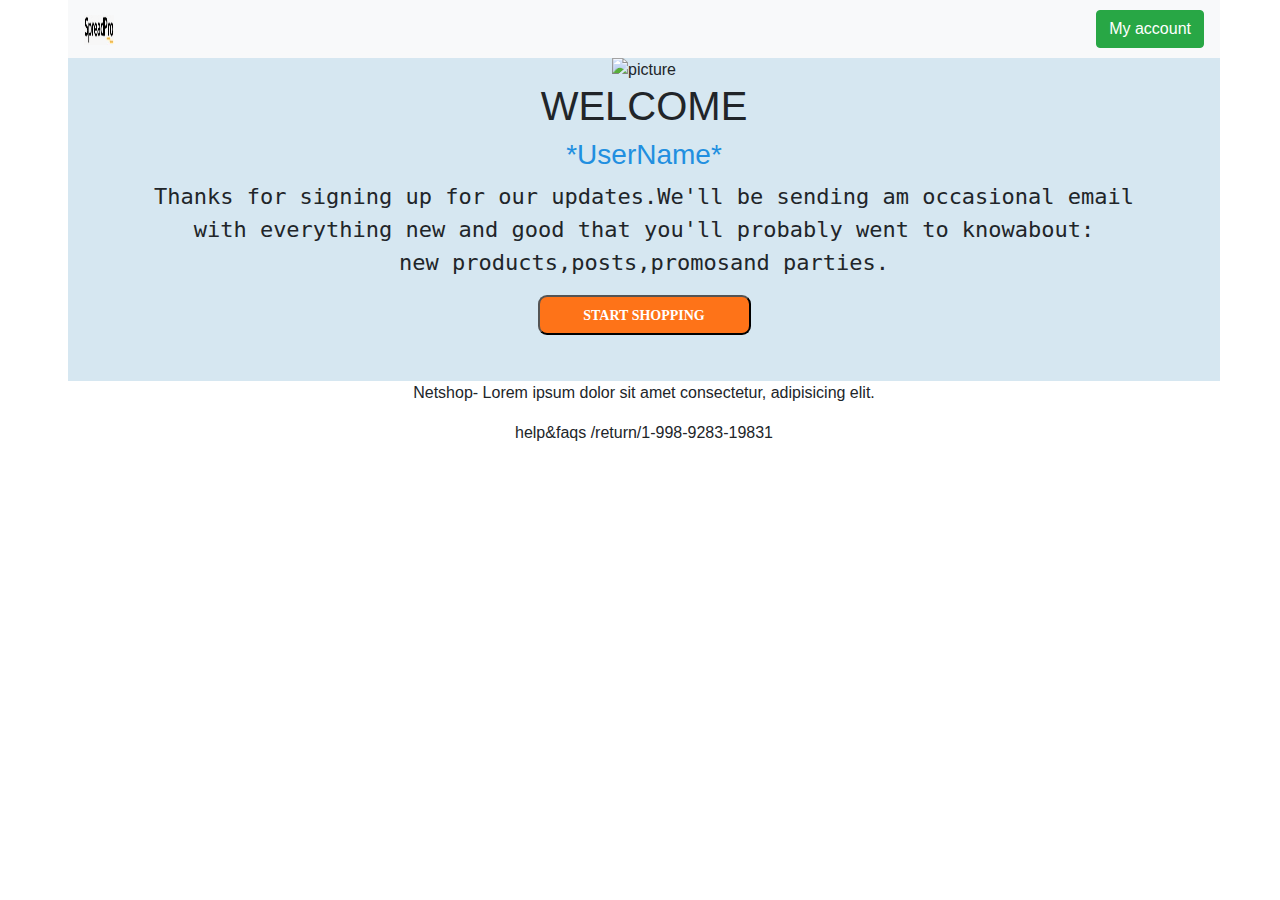
==== index.html @ 8f0f75c5 "spreedcity" ====
<!DOCTYPE html>
<html>
  <head>
    <title>sp</title>
    <link
      rel="stylesheet"
      href="https://stackpath.bootstrapcdn.com/bootstrap/4.4.1/css/bootstrap.min.css"
      integrity="sha384-Vkoo8x4CGsO3+Hhxv8T/Q5PaXtkKtu6ug5TOeNV6gBiFeWPGFN9MuhOf23Q9Ifjh"
      crossorigin="anonymous"
    />
    <link rel="stylesheet" href="./css/sp.css" />
  </head>
  <body>
    <div class="wrap">
      <div class="navbar-container">
        <nav class="navbar navbar-light bg-light">
          <a class="navbar-brand" href="#">
            <img
              src="/image/logo.jpg"
              width="30"
              height="30"
              alt="picture"
            />
          </a>
          <form class="form-inline">
            <button
              class="btn btn-success my-2 my-sm-0"
              type="submit"
            >
              My account
            </button>
          </form>
        </nav>
      </div>
      <div class="sec-container">
        <img src="" alt="picture" />
        <h1>
          WELCOME
        </h1>
        <h3 class="name">*UserName*</h3>
        <p class="text">
          Thanks for signing up for our updates.We'll be sending am
          occasional email<br />
          with everything new and good that you'll probably went to
          knowabout:<br />
          new products,posts,promosand parties.
        </p>
        <button class="btn-shop" type="submit">START SHOPPING</button>
      </div>
      <div class="footer">
        <i class="fab fa-facebook"></i>
        <i class="fab fa-instagram"></i>
        <i class="fab fa-tiwtter"></i>
        <i class="fab fa-pinterest"></i>
        <p>
          Netshop- Lorem ipsum dolor sit amet consectetur, adipisicing
          elit.
        </p>
        <div class="line">
          <span> </span>
        </div>
        <h6>help&faqs /return/1-998-9283-19831</h6>
      </div>
    </div>
    <script
      src="https://code.jquery.com/jquery-3.4.1.slim.min.js"
      integrity="sha384-J6qa4849blE2+poT4WnyKhv5vZF5SrPo0iEjwBvKU7imGFAV0wwj1yYfoRSJoZ+n"
      crossorigin="anonymous"
    ></script>
    <script
      src="https://cdn.jsdelivr.net/npm/popper.js@1.16.0/dist/umd/popper.min.js"
      integrity="sha384-Q6E9RHvbIyZFJoft+2mJbHaEWldlvI9IOYy5n3zV9zzTtmI3UksdQRVvoxMfooAo"
      crossorigin="anonymous"
    ></script>
    <script
      src="https://stackpath.bootstrapcdn.com/bootstrap/4.4.1/js/bootstrap.min.js"
      integrity="sha384-wfSDF2E50Y2D1uUdj0O3uMBJnjuUD4Ih7YwaYd1iqfktj0Uod8GCExl3Og8ifwB6"
      crossorigin="anonymous"
    ></script>
  </body>
</html>
---- css/sp.css ----
.sec-container {
  height: 323px;

  background-color: #d6e7f1;
}
.btn-shop {
  width: 213px;
  border-radius: 9px;
  height: 40px;
  background-color: #fe7318;
  color: white;
  font-size: 14px;
  font-family: -webkit-body;
  font-weight: bold;
}
.text {
  font-size: 22px;
  /* width: 1018px; */
  font-family: monospace;
}
.name {
  color: #218fe0;
}
.footer {
  text-align: center;
}
.wrap {
  display: inline-block;
  text-align: center;
  width: 90vw;
  margin-left: 68px;
}
.line {
  width: 740px;
  color: gray;
  height: 2px;
  /* display: inline; */
  text-align: center;
}
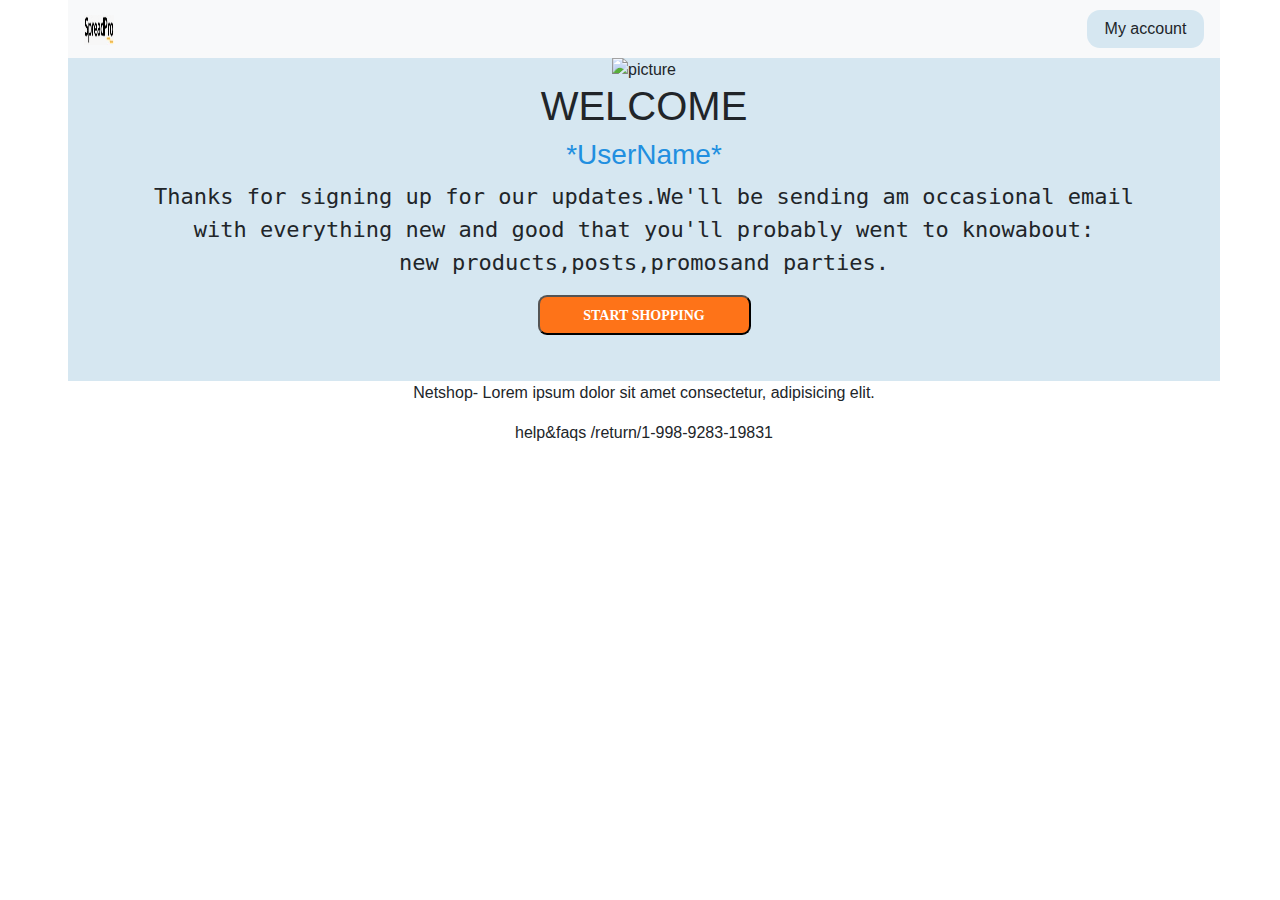
==== commit 0a39fde2: "spreedcity" ====
--- a/index.html
+++ b/index.html
@@ -23,10 +23,7 @@
             />
           </a>
           <form class="form-inline">
-            <button
-              class="btn btn-success my-2 my-sm-0"
-              type="submit"
-            >
+            <button class="btn sub my-2 my-sm-0" type="submit">
               My account
             </button>
           </form>
--- a/css/sp.css
+++ b/css/sp.css
@@ -2,6 +2,11 @@
   height: 323px;
 
   background-color: #d6e7f1;
+}
+.sub {
+  background-color: #d6e7f1;
+  border-radius: 13px;
+  width: 117px;
 }
 .btn-shop {
   width: 213px;
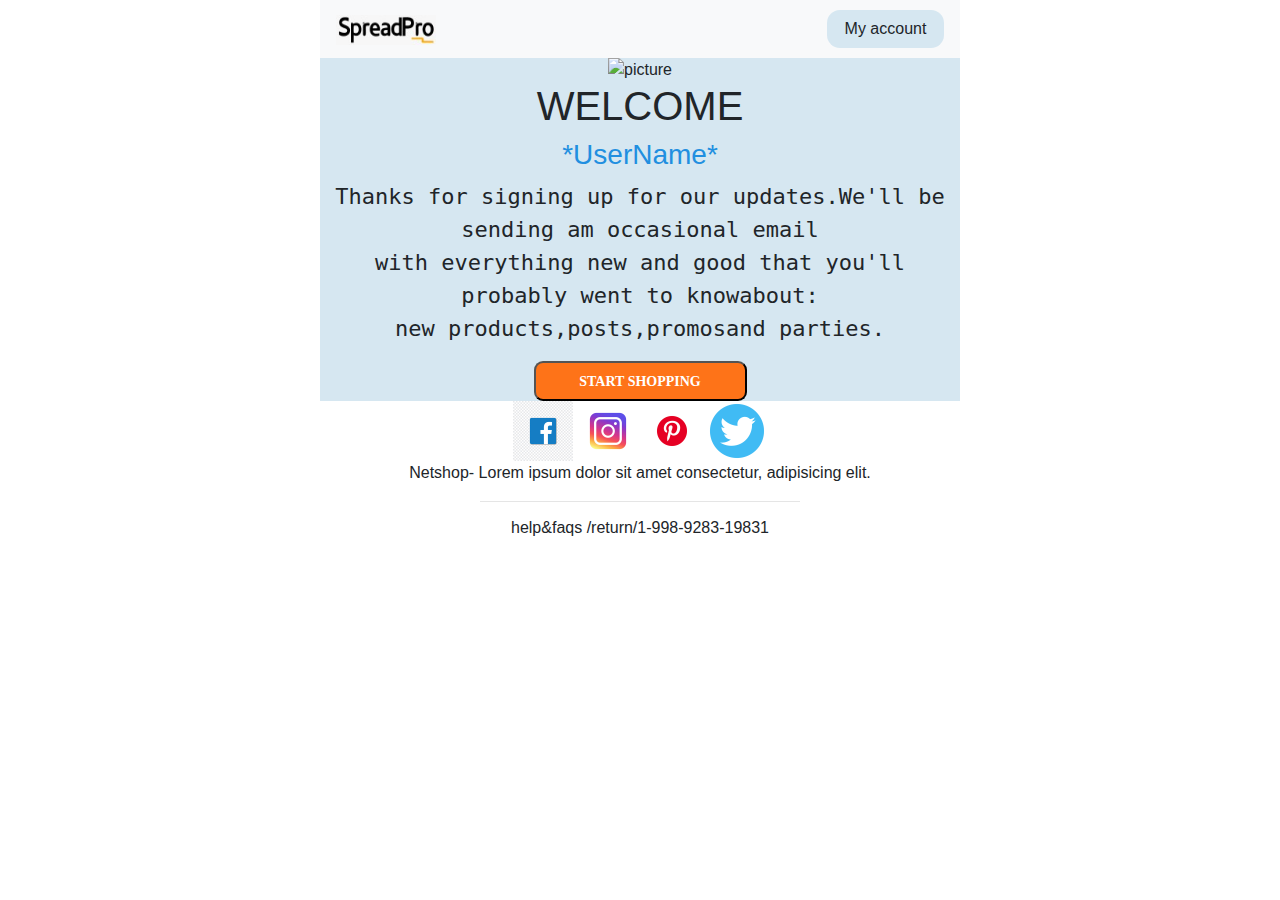
==== commit 2d2017bc: "spreedcity" ====
--- a/index.html
+++ b/index.html
@@ -16,8 +16,8 @@
         <nav class="navbar navbar-light bg-light">
           <a class="navbar-brand" href="#">
             <img
-              src="/image/logo.jpg"
-              width="30"
+              src="./image/logo.jpg"
+              width="100"
               height="30"
               alt="picture"
             />
@@ -45,16 +45,20 @@
         <button class="btn-shop" type="submit">START SHOPPING</button>
       </div>
       <div class="footer">
-        <i class="fab fa-facebook"></i>
-        <i class="fab fa-instagram"></i>
-        <i class="fab fa-tiwtter"></i>
-        <i class="fab fa-pinterest"></i>
-        <p>
+       <img src="./image/facebook.jpg"   width="60"
+       height="60" alt="facebook"/>
+       <img src="./image/instagram.jpg"   width="60"
+       height="60"alt="instagram"/>
+       <img src="./image/pinterest.jpg"   width="60"
+       height="60" alt="pinterest"/>
+       <img src="./image/twitter.jpg"  width="60"
+       height="60" alt="twitter"/>
+         <p>
           Netshop- Lorem ipsum dolor sit amet consectetur, adipisicing
           elit.
         </p>
-        <div class="line">
-          <span> </span>
+       
+          <hr></hr>
         </div>
         <h6>help&faqs /return/1-998-9283-19831</h6>
       </div>
--- a/css/sp.css
+++ b/css/sp.css
@@ -1,6 +1,4 @@
 .sec-container {
-  height: 323px;
-
   background-color: #d6e7f1;
 }
 .sub {
@@ -23,6 +21,9 @@
   /* width: 1018px; */
   font-family: monospace;
 }
+hr {
+  width: 50%;
+}
 .name {
   color: #218fe0;
 }
@@ -30,15 +31,14 @@
   text-align: center;
 }
 .wrap {
-  display: inline-block;
   text-align: center;
-  width: 90vw;
-  margin-left: 68px;
+  width: 50vw;
+
+  margin: auto;
 }
-.line {
-  width: 740px;
-  color: gray;
-  height: 2px;
-  /* display: inline; */
-  text-align: center;
+span {
+  border: 0.5px solid gray;
+  width: 10px;
+
+  position: relative;
 }
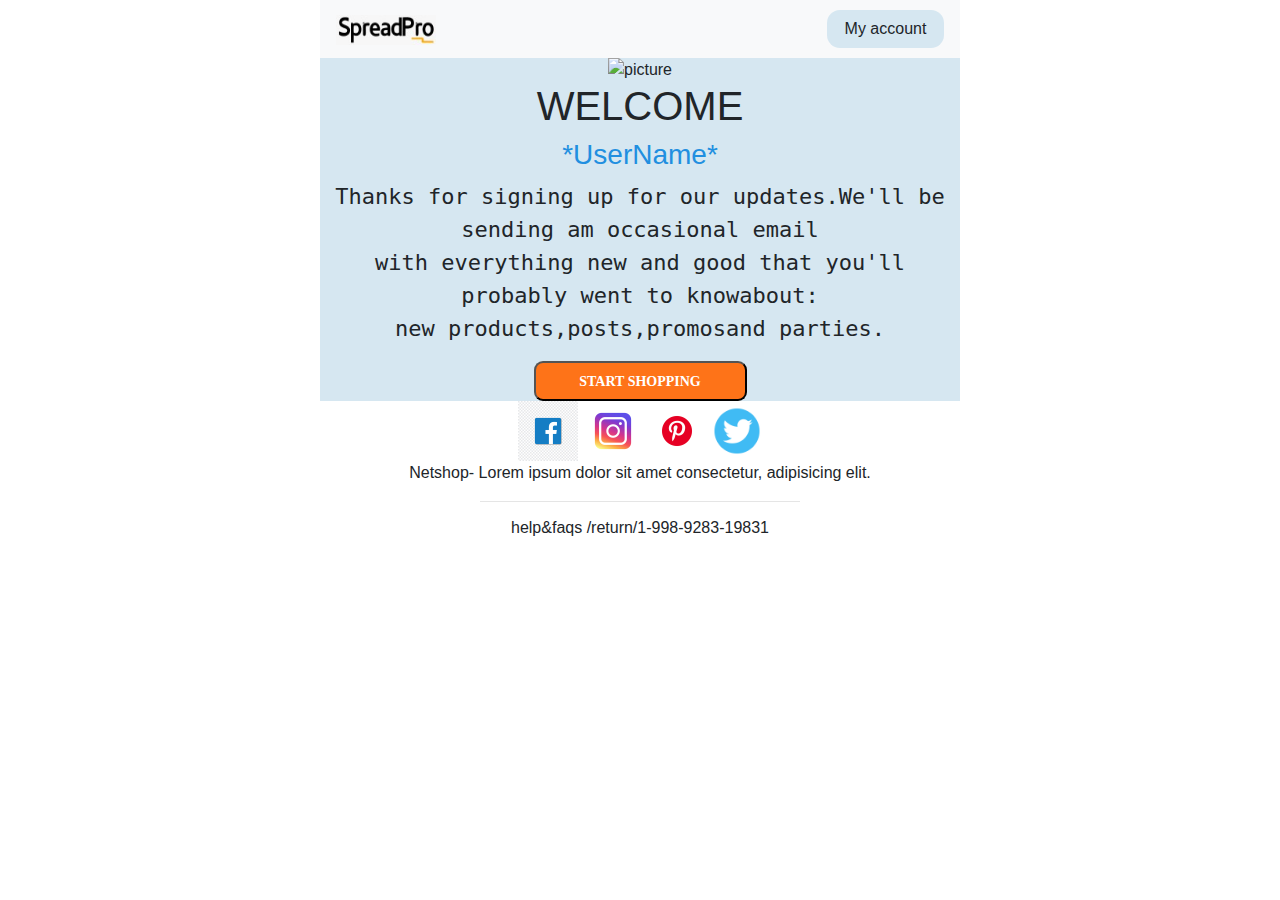
==== commit 91294a1e: "spreedcity" ====
--- a/index.html
+++ b/index.html
@@ -45,21 +45,37 @@
         <button class="btn-shop" type="submit">START SHOPPING</button>
       </div>
       <div class="footer">
-       <img src="./image/facebook.jpg"   width="60"
-       height="60" alt="facebook"/>
-       <img src="./image/instagram.jpg"   width="60"
-       height="60"alt="instagram"/>
-       <img src="./image/pinterest.jpg"   width="60"
-       height="60" alt="pinterest"/>
-       <img src="./image/twitter.jpg"  width="60"
-       height="60" alt="twitter"/>
-         <p>
+        <img
+          src="./image/facebook.jpg"
+          width="60"
+          height="60"
+          alt="facebook"
+        />
+        <img
+          src="./image/instagram.jpg"
+          width="60"
+          height="60"
+          alt="instagram"
+        />
+        <img
+          src="./image/pinterest.jpg"
+          width="60"
+          height="60"
+          alt="pinterest"
+        />
+        <img
+          src="./image/twitter.jpg"
+          width="50"
+          height="50"
+          alt="twitter"
+        />
+        <p>
           Netshop- Lorem ipsum dolor sit amet consectetur, adipisicing
           elit.
         </p>
-       
-          <hr></hr>
-        </div>
+
+        <hr />
+
         <h6>help&faqs /return/1-998-9283-19831</h6>
       </div>
     </div>
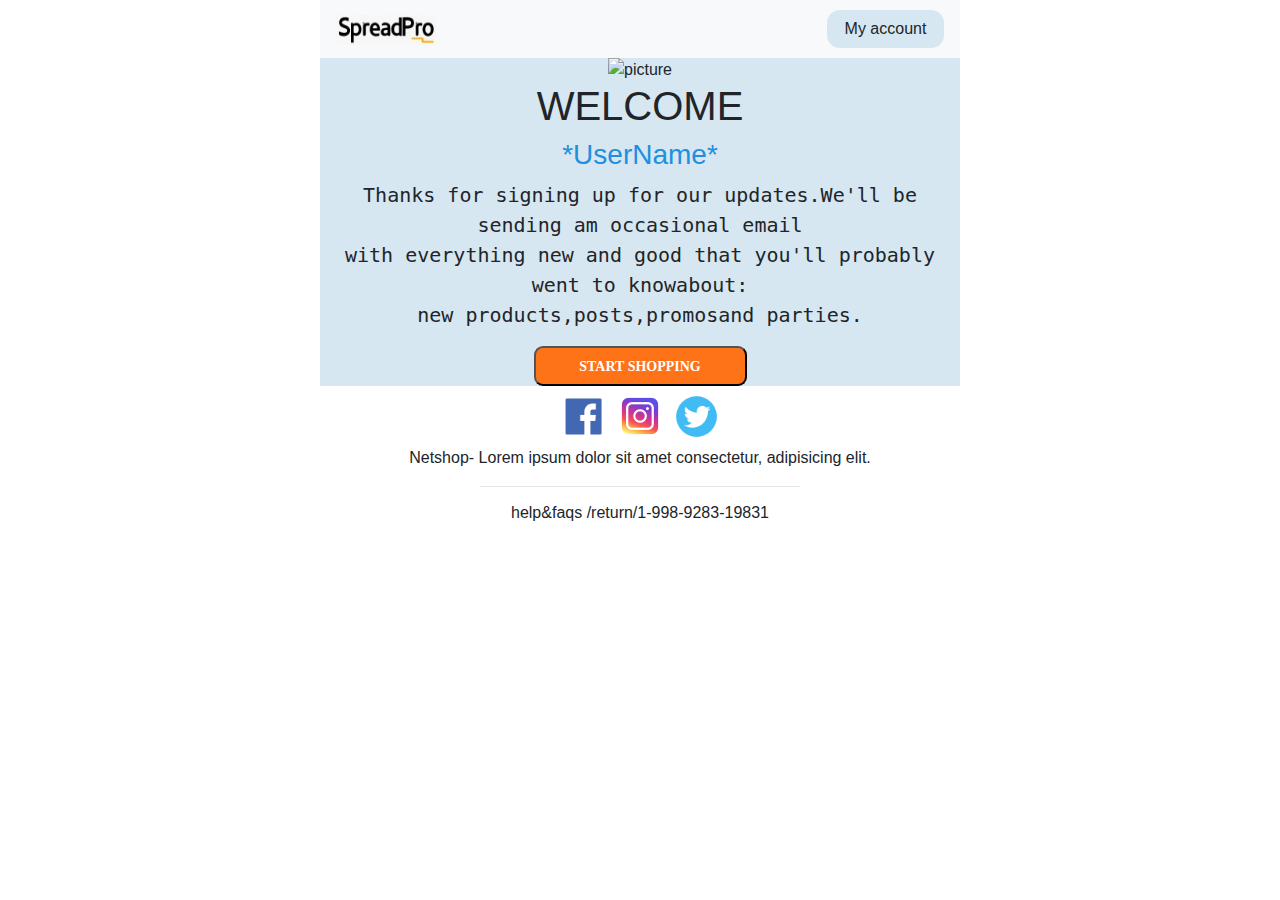
==== commit feb4d6be: "spreedcity" ====
--- a/index.html
+++ b/index.html
@@ -47,8 +47,8 @@
       <div class="footer">
         <img
           src="./image/facebook.jpg"
-          width="60"
-          height="60"
+          width="45"
+          height="45"
           alt="facebook"
         />
         <img
@@ -57,16 +57,16 @@
           height="60"
           alt="instagram"
         />
-        <img
+        <!-- <img
           src="./image/pinterest.jpg"
-          width="60"
-          height="60"
+          width="80"
+          height="80"
           alt="pinterest"
-        />
+        /> -->
         <img
           src="./image/twitter.jpg"
-          width="50"
-          height="50"
+          width="45"
+          height="45"
           alt="twitter"
         />
         <p>
--- a/css/sp.css
+++ b/css/sp.css
@@ -17,7 +17,7 @@
   font-weight: bold;
 }
 .text {
-  font-size: 22px;
+  font-size: 20px;
   /* width: 1018px; */
   font-family: monospace;
 }
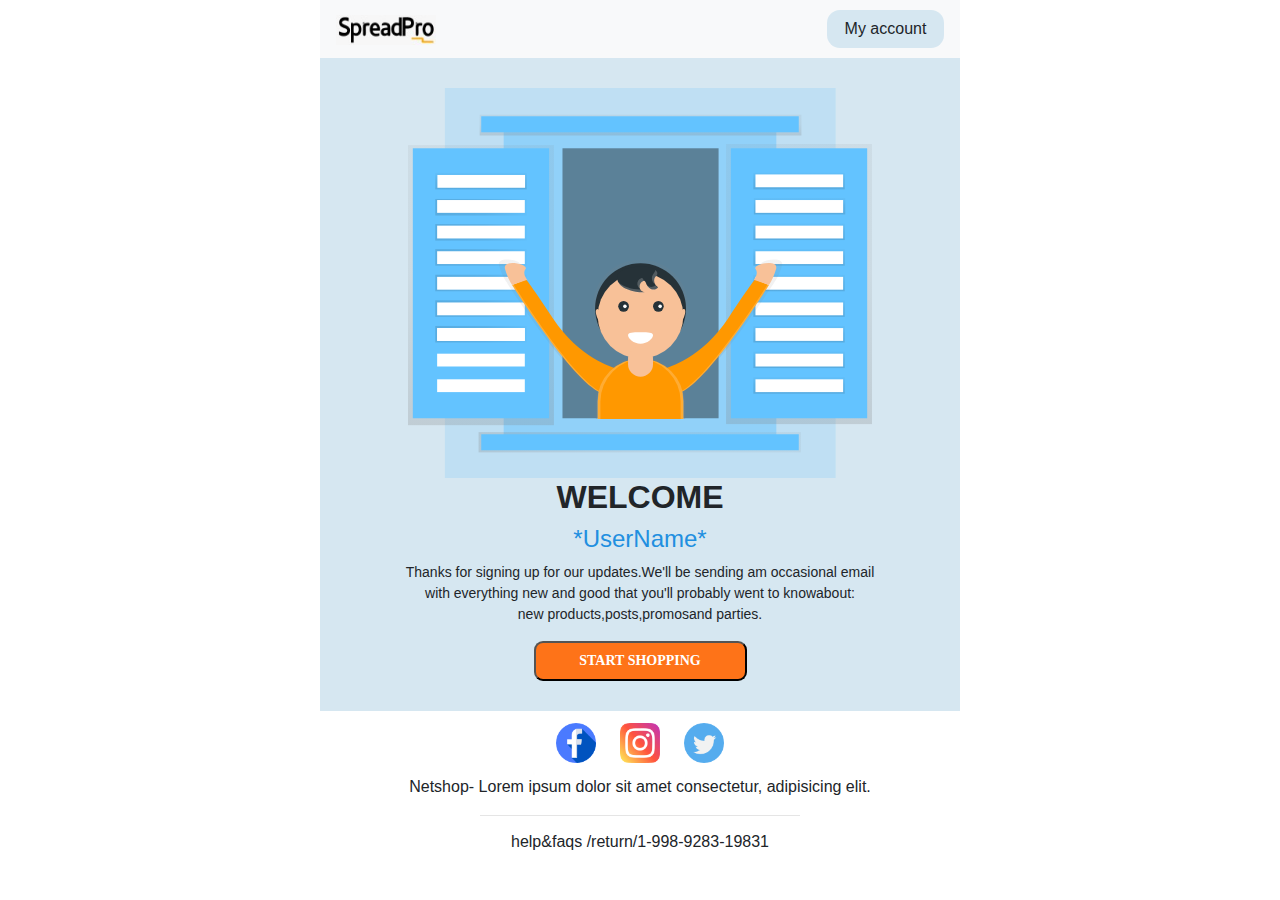
==== commit 745db85a: "Final Fix" ====
--- a/index.html
+++ b/index.html
@@ -15,12 +15,7 @@
       <div class="navbar-container">
         <nav class="navbar navbar-light bg-light">
           <a class="navbar-brand" href="#">
-            <img
-              src="./image/logo.jpg"
-              width="100"
-              height="30"
-              alt="picture"
-            />
+            <img src="./image/logo.jpg" width="100" height="30" alt="picture" />
           </a>
           <form class="form-inline">
             <button class="btn sub my-2 my-sm-0" type="submit">
@@ -30,14 +25,12 @@
         </nav>
       </div>
       <div class="sec-container">
-        <img src="" alt="picture" />
-        <h1>
-          WELCOME
-        </h1>
+        <img src="./image/main.svg" alt="picture" width="80%" />
+        <h1 class="welcome">WELCOME</h1>
         <h3 class="name">*UserName*</h3>
         <p class="text">
-          Thanks for signing up for our updates.We'll be sending am
-          occasional email<br />
+          Thanks for signing up for our updates.We'll be sending am occasional
+          email<br />
           with everything new and good that you'll probably went to
           knowabout:<br />
           new products,posts,promosand parties.
@@ -45,39 +38,18 @@
         <button class="btn-shop" type="submit">START SHOPPING</button>
       </div>
       <div class="footer">
-        <img
-          src="./image/facebook.jpg"
-          width="45"
-          height="45"
-          alt="facebook"
-        />
-        <img
-          src="./image/instagram.jpg"
-          width="60"
-          height="60"
-          alt="instagram"
-        />
-        <!-- <img
-          src="./image/pinterest.jpg"
-          width="80"
-          height="80"
-          alt="pinterest"
-        /> -->
-        <img
-          src="./image/twitter.jpg"
-          width="45"
-          height="45"
-          alt="twitter"
-        />
+        <div class="socials">
+          <img src="./image/fb.png" width="40" alt="facebook" />
+          <img src="./image/ig.png" width="40" alt="instagram" />
+          <img src="./image/tweet.png" width="40" alt="twitter" />
+        </div>
         <p>
-          Netshop- Lorem ipsum dolor sit amet consectetur, adipisicing
-          elit.
+          Netshop- Lorem ipsum dolor sit amet consectetur, adipisicing elit.
         </p>
 
         <hr />
-
-        <h6>help&faqs /return/1-998-9283-19831</h6>
       </div>
+      <h6>help&faqs /return/1-998-9283-19831</h6>
     </div>
     <script
       src="https://code.jquery.com/jquery-3.4.1.slim.min.js"
--- a/css/sp.css
+++ b/css/sp.css
@@ -1,5 +1,6 @@
 .sec-container {
   background-color: #d6e7f1;
+  padding: 30px;
 }
 .sub {
   background-color: #d6e7f1;
@@ -17,15 +18,14 @@
   font-weight: bold;
 }
 .text {
-  font-size: 20px;
-  /* width: 1018px; */
-  font-family: monospace;
+  font-size: 14px;
 }
 hr {
   width: 50%;
 }
 .name {
   color: #218fe0;
+  font-size: 1.5rem;
 }
 .footer {
   text-align: center;
@@ -39,6 +39,15 @@
 span {
   border: 0.5px solid gray;
   width: 10px;
-
   position: relative;
 }
+.socials {
+  display: flex;
+  justify-content: space-evenly;
+  width: 34%;
+  margin: 12px auto;
+}
+.welcome {
+  font-size: 2rem;
+  font-weight: bold;
+}
